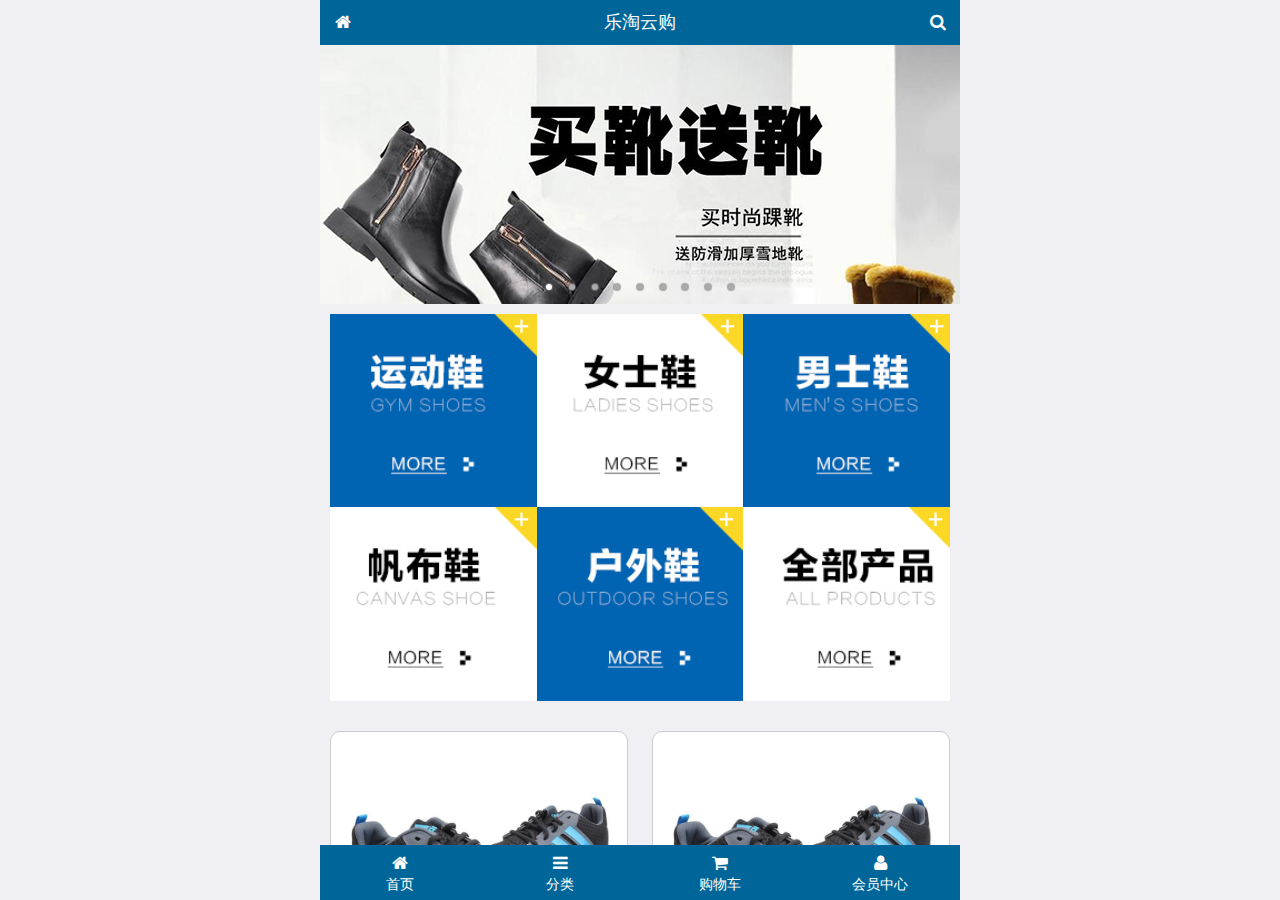
==== public/front/index.html @ 0b8bd383 "移动端首页完成" ====
<!DOCTYPE html>
<html lang="en">

<head>
  <meta charset="UTF-8">
  <meta name="viewport" content="width=device-width, initial-scale=1.0">
  <meta http-equiv="X-UA-Compatible" content="ie=edge">
  <title>乐淘商城</title>
  <link rel="shortcut icon" href="favicon.ico" type="image/x-icon">
  <link rel="stylesheet" href="./lib/fa/css/font-awesome.min.css">
  <link rel="stylesheet" href="./lib/mui/css/mui.min.css">
  <link rel="stylesheet" href="./css/common.css">
  <link rel="stylesheet" href="./css/index.css">
</head>

<body>

  <!-- 全屏容器 -->
  <div class="lt_container">
    <!-- 头部 -->
    <div class="lt_header">
      <div class="icon_left">
        <a href="index.html">
          <i class="fa fa-home"></i>
        </a>
      </div>
      <h3>乐淘云购</h3>
      <div class="icon_right">
        <a href="search.html">
          <i class="fa fa-search"></i>
        </a>
      </div>
    </div>
    <!-- 主体 -->
    <div class="lt_main">
      <!-- 区域滚动 -->
      <div class="mui-scroll-wrapper">
        <div class="mui-scroll">
          <!--这里放置真实显示的DOM内容-->
          <!-- 轮播图 -->
          <div class="mui-slider">
            <div class="mui-slider-group mui-slider-loop">
              <div class="mui-slider-item mui-slider-item-duplicate">
                <a href="#">
                  <img src="./images/banner9.png" />
                </a>
              </div>
              <div class="mui-slider-item">
                <a href="#">
                  <img src="./images/banner1.png" />
                </a>
              </div>
              <div class="mui-slider-item">
                <a href="#">
                  <img src="./images/banner2.png" />
                </a>
              </div>
              <div class="mui-slider-item">
                <a href="#">
                  <img src="./images/banner3.png" />
                </a>
              </div>
              <div class="mui-slider-item">
                <a href="#">
                  <img src="./images/banner4.png" />
                </a>
              </div>
              <div class="mui-slider-item">
                <a href="#">
                  <img src="./images/banner5.png" />
                </a>
              </div>
              <div class="mui-slider-item">
                <a href="#">
                  <img src="./images/banner6.png" />
                </a>
              </div>
              <div class="mui-slider-item">
                <a href="#">
                  <img src="./images/banner7.png" />
                </a>
              </div>
              <div class="mui-slider-item">
                <a href="#">
                  <img src="./images/banner8.jpg" />
                </a>
              </div>
              <div class="mui-slider-item">
                <a href="#">
                  <img src="./images/banner9.png" />
                </a>
              </div>
              <div class="mui-slider-item mui-slider-item-duplicate">
                <a href="#">
                  <img src="./images/banner1.png" />
                </a>
              </div>
            </div>
            <!-- 小圆点 -->
            <div class="mui-slider-indicator">
              <div class="mui-indicator mui-active"></div>
              <div class="mui-indicator"></div>
              <div class="mui-indicator"></div>
              <div class="mui-indicator"></div>
              <div class="mui-indicator"></div>
              <div class="mui-indicator"></div>
              <div class="mui-indicator"></div>
              <div class="mui-indicator"></div>
              <div class="mui-indicator"></div>
            </div>
          </div>

          <!-- 导航 -->
          <div class="lt_nav">
            <ul class="mui-clearfix">
              <li>
                <a href="#">
                  <img src="./images/nav1.png">
                </a>
              </li>
              <li>
                <a href="#">
                  <img src="./images/nav2.png">
                </a>
              </li>
              <li>
                <a href="#">
                  <img src="./images/nav3.png">
                </a>
              </li>
              <li>
                <a href="#">
                  <img src="./images/nav4.png">
                </a>
              </li>
              <li>
                <a href="#">
                  <img src="./images/nav5.png">
                </a>
              </li>
              <li>
                <a href="#">
                  <img src="./images/nav6.png">
                </a>
              </li>
            </ul>
          </div>

          <!-- 产品 -->
          <div class="lt_product">
            <ul>
              <li>
                <a href="#">
                  <img src="./images/product.jpg">
                  <p class="mui-ellipsis-2">adidas阿迪达斯 男式 场下休闲篮球鞋S83700场下休闲篮球鞋S83700</p>
                  <p>
                    <span class="price">¥560</span>
                    <span class="oldprice">¥560</span>
                  </p>
                  <button class="mui-btn mui-btn-primary">立即购买</button>
                </a>
              </li>
              <li>
                <a href="#">
                  <img src="./images/product.jpg">
                  <p class="mui-ellipsis-2">adidas阿迪达斯 男式 场下休闲篮球鞋S83700场下休闲篮球鞋S83700</p>
                  <p>
                    <span class="price">¥560</span>
                    <span class="oldprice">¥560</span>
                  </p>
                  <button class="mui-btn mui-btn-primary">立即购买</button>
                </a>
              </li>
              <li>
                <a href="#">
                  <img src="./images/product.jpg">
                  <p class="mui-ellipsis-2">adidas阿迪达斯 男式 场下休闲篮球鞋S83700场下休闲篮球鞋S83700</p>
                  <p>
                    <span class="price">¥560</span>
                    <span class="oldprice">¥560</span>
                  </p>
                  <button class="mui-btn mui-btn-primary">立即购买</button>
                </a>
              </li>
              <li>
                <a href="#">
                  <img src="./images/product.jpg">
                  <p class="mui-ellipsis-2">adidas阿迪达斯 男式 场下休闲篮球鞋S83700场下休闲篮球鞋S83700</p>
                  <p>
                    <span class="price">¥560</span>
                    <span class="oldprice">¥560</span>
                  </p>
                  <button class="mui-btn mui-btn-primary">立即购买</button>
                </a>
              </li>
            </ul>
          </div>
        </div>
      </div>
    </div>
    <!-- 底部 -->
    <div class="lt_footer">
      <ul class="mui-clearfix">
        <li>
          <a href="index.html">
            <i class="fa fa-home"></i>
            <p>首页</p>
          </a>
        </li>
        <li>
          <a href="index.html">
            <i class="fa fa-bars"></i>
            <p>分类</p>
          </a>
        </li>
        <li>
          <a href="index.html">
            <i class="fa fa-shopping-cart"></i>
            <p>购物车</p>
          </a>
        </li>
        <li>
          <a href="index.html">
            <i class="fa fa-user"></i>
            <p>会员中心</p>
          </a>
        </li>
      </ul>
    </div>
  </div>

  <script src="./lib/mui/js/mui.min.js"></script>
  <script src="./lib/zepto/zepto.min.js"></script>
  <script src="./js/common.js"></script>
</body>

</html>
---- public/front/css/common.css ----
html,
body {
  height: 100%;
  width: 100%;
}

ul {
  list-style: none;
  margin: 0;
  padding: 0;
}

img {
  display: block;
  width: 100%;
}

/* 全屏容器 */

.lt_container {
  width: 100%;
  height: 100%;
  min-width: 320px;
  max-width: 640px;
  margin: 0 auto;
  position: relative;
  padding-top: 45px;
  padding-bottom: 55px;
}

/* 头部 */

.lt_header {
  width: 100%;
  height: 45px;
  background-color: #006699;
  position: absolute;
  top: 0;
  left: 0;
  padding: 0 45px;
}

.lt_header h3 {
  text-align: center;
  font-size: 18px;
  color: #fff;
  line-height: 45px;
  font-weight: normal;
  margin: 0;
}

.lt_header .icon_left,
.lt_header .icon_right {
  width: 45px;
  height: 45px;
  position: absolute;
  top: 0;
}

.lt_header .icon_left a,
.lt_header .icon_right a {
  display: block;
  width: 100%;
  height: 100%;
  text-align: center;
  line-height: 45px;
  color: #fff;
}

.lt_header .icon_left {
  left: 0;
}

.lt_header .icon_right {
  right: 0;
}

/* 主体 */

.lt_main {
  width: 100%;
  height: 100%;
  position: relative;
}

/* 底部 */

.lt_footer {
  width: 100%;
  height: 55px;
  position: absolute;
  left: 0;
  bottom: 0;
  background-color: #006699;
}

.lt_footer ul {
  list-style: none;
  margin: 0;
  padding: 0;
}

.lt_footer li {
  float: left;
  width: 25%;
  height: 100%;
  text-align: center;
}

.lt_footer li a {
  display: block;
  color: #fff;
  padding-top: 8px;
}

.lt_footer li a p {
  color: #fff;
  margin: 0;
}
---- public/front/css/index.css ----
/* 轮播图 */

.mui-slider {
  height: 259px;
}

/*导航 */

.lt_nav {
  padding: 10px;
}

.lt_nav li {
  float: left;
  width: 33.33%;
}

.lt_nav li a {
  display: block;
}

/* 产品 */

.lt_product {
  padding: 10px;
  text-align: center;
}

.lt_product li {
  float: left;
  width: 48%;
  border: 1px solid #ccc;
  border-radius: 10px;
  background-color: #fff;
  margin-top: 10px;
}

.lt_product li:nth-child(odd) {
  margin-right: 4%;
}

.lt_product li a {
  display: block;
  padding: 10px;
}

.lt_product li a .price {
  color: red;
}

.lt_product li a .oldprice {
  text-decoration: line-through;
}
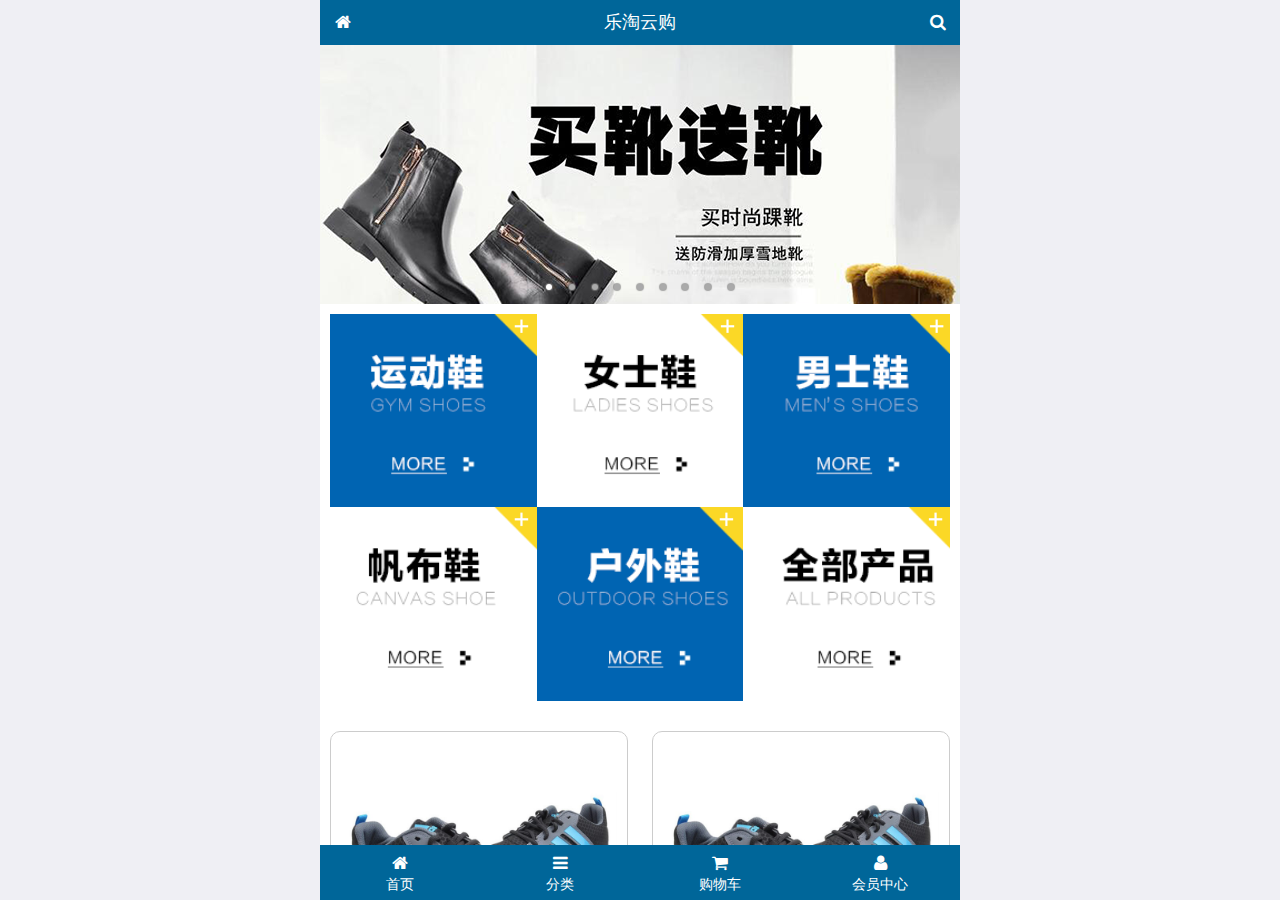
==== commit 8f925323: "移动端搜索页完成" ====
--- a/public/front/index.html
+++ b/public/front/index.html
@@ -208,19 +208,19 @@
           </a>
         </li>
         <li>
-          <a href="index.html">
+          <a href="category.html">
             <i class="fa fa-bars"></i>
             <p>分类</p>
           </a>
         </li>
         <li>
-          <a href="index.html">
+          <a href="cart.html">
             <i class="fa fa-shopping-cart"></i>
             <p>购物车</p>
           </a>
         </li>
         <li>
-          <a href="index.html">
+          <a href="user.html">
             <i class="fa fa-user"></i>
             <p>会员中心</p>
           </a>
@@ -229,8 +229,8 @@
     </div>
   </div>
 
-  <script src="./lib/mui/js/mui.min.js"></script>
   <script src="./lib/zepto/zepto.min.js"></script>
+  <script src="./lib/mui/js/mui.js"></script>
   <script src="./js/common.js"></script>
 </body>
 
--- a/public/front/css/common.css
+++ b/public/front/css/common.css
@@ -81,6 +81,7 @@
   width: 100%;
   height: 100%;
   position: relative;
+  background-color: #fff;
 }
 
 /* 底部 */
@@ -117,3 +118,25 @@
   color: #fff;
   margin: 0;
 }
+
+/* 公共区域 搜索框 */
+
+.lt_search {
+  position: relative;
+  padding: 10px;
+}
+
+.lt_search .search_input {
+  height: 34px;
+  border: 1px solid #007aff;
+  border-radius: 20px;
+  font-size: 12px;
+  margin: 0;
+}
+
+.lt_search .search_btn {
+  position: absolute;
+  right: 10px;
+  top: 10px;
+  border-radius: 0 20px 20px 0;
+}
